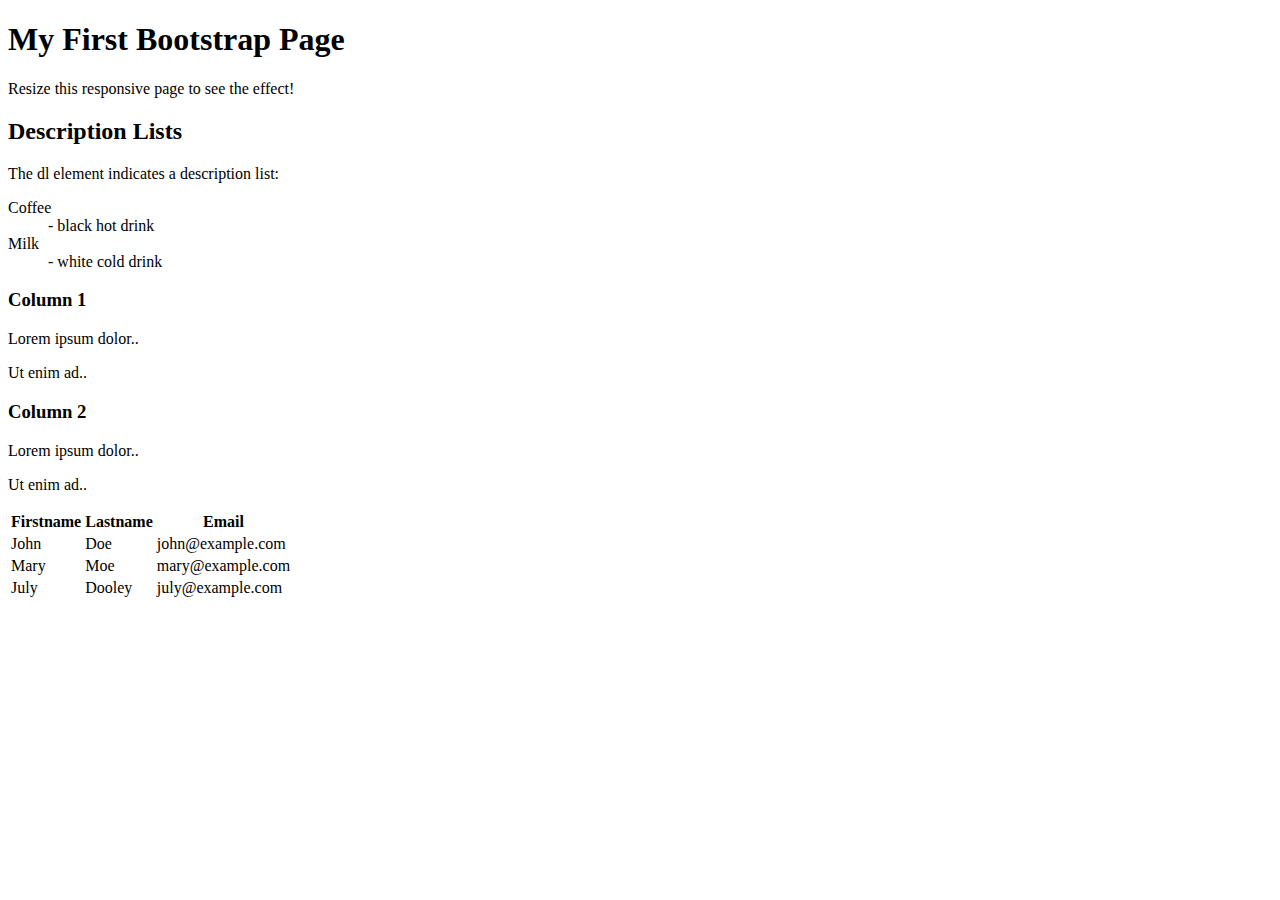
==== index.html @ 2cd27c8b "Primera pagina bootstrap" ====
<!doctype html>
<html lang="en">
  <head>
    <!-- Required meta tags -->
    <meta charset="utf-8">
    <meta name="viewport" content="width=device-width, initial-scale=1, shrink-to-fit=no">

    <!-- Bootstrap CSS -->
    <link rel="stylesheet" href="https://stackpath.bootstrapcdn.com/bootstrap/4.1.1/css/bootstrap.min.css" integrity="sha384-WskhaSGFgHYWDcbwN70/dfYBj47jz9qbsMId/iRN3ewGhXQFZCSftd1LZCfmhktB" crossorigin="anonymous">

    <title>Bootstrap</title>
  </head>
  <body class="bg-warning">
    <div class="jumbotron text-center ">
        <h1>My First Bootstrap Page</h1>
        <p>Resize this responsive page to see the effect!</p>
    </div>
    <div class="container">
        <div class="row ">
            <div class="col-md-12 bg-info rounded">
                <h2>Description Lists</h2>
                <p>The dl element indicates a description list:</p>
                <dl>
                  <dt>Coffee</dt>
                  <dd>- black hot drink</dd>
                  <dt>Milk</dt>
                  <dd>- white cold drink</dd>
                </dl>
            </div>
        </div>
        <div class="row">
            <div class="col-md-4 bg-secondary rounded">
                <h3>Column 1</h3>
                <p>Lorem ipsum dolor..</p>
                <p>Ut enim ad..</p>
            </div>
            <div class="col-md-8 bg-danger rounded ">
                <h3>Column 2</h3>
                <p>Lorem ipsum dolor..</p>
                <p>Ut enim ad..</p>
            </div>
        </div>
        <div class="row">
            <table class="table">
              <thead>
                <tr>
                  <th>Firstname</th>
                  <th>Lastname</th>
                  <th>Email</th>
                </tr>
              </thead>
              <tbody>
                <tr>
                  <td>John</td>
                  <td>Doe</td>
                  <td>john@example.com</td>
                </tr>
                <tr>
                  <td>Mary</td>
                  <td>Moe</td>
                  <td>mary@example.com</td>
                </tr>
                <tr>
                  <td>July</td>
                  <td>Dooley</td>
                  <td>july@example.com</td>
                </tr>
              </tbody>
            </table>
          </div>
        </div>
   </div>
    <!-- Optional JavaScript -->
    <!-- jQuery first, then Popper.js, then Bootstrap JS -->
    <script src="https://code.jquery.com/jquery-3.3.1.slim.min.js" integrity="sha384-q8i/X+965DzO0rT7abK41JStQIAqVgRVzpbzo5smXKp4YfRvH+8abtTE1Pi6jizo" crossorigin="anonymous"></script>
    <script src="https://cdnjs.cloudflare.com/ajax/libs/popper.js/1.14.3/umd/popper.min.js" integrity="sha384-ZMP7rVo3mIykV+2+9J3UJ46jBk0WLaUAdn689aCwoqbBJiSnjAK/l8WvCWPIPm49" crossorigin="anonymous"></script>
    <script src="https://stackpath.bootstrapcdn.com/bootstrap/4.1.1/js/bootstrap.min.js" integrity="sha384-smHYKdLADwkXOn1EmN1qk/HfnUcbVRZyYmZ4qpPea6sjB/pTJ0euyQp0Mk8ck+5T" crossorigin="anonymous"></script>
  </body>
</html>
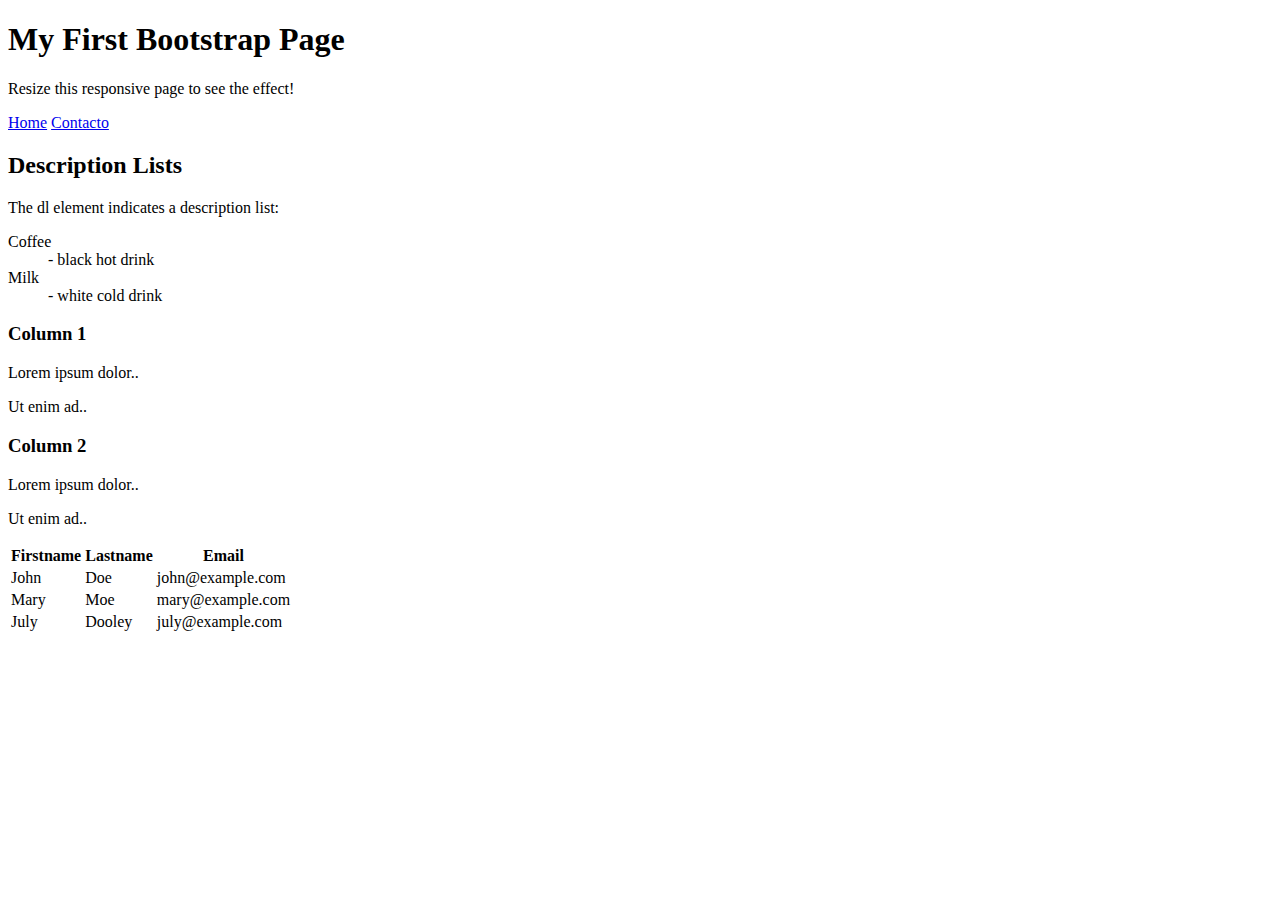
==== commit 271915be: "Botonera" ====
--- a/index.html
+++ b/index.html
@@ -16,6 +16,10 @@
         <p>Resize this responsive page to see the effect!</p>
     </div>
     <div class="container">
+        <div class="row">
+            <a href="index.html">Home</a>
+            <a href="contacto.html">Contacto</a>
+        </div>
         <div class="row ">
             <div class="col-md-12 bg-info rounded">
                 <h2>Description Lists</h2>
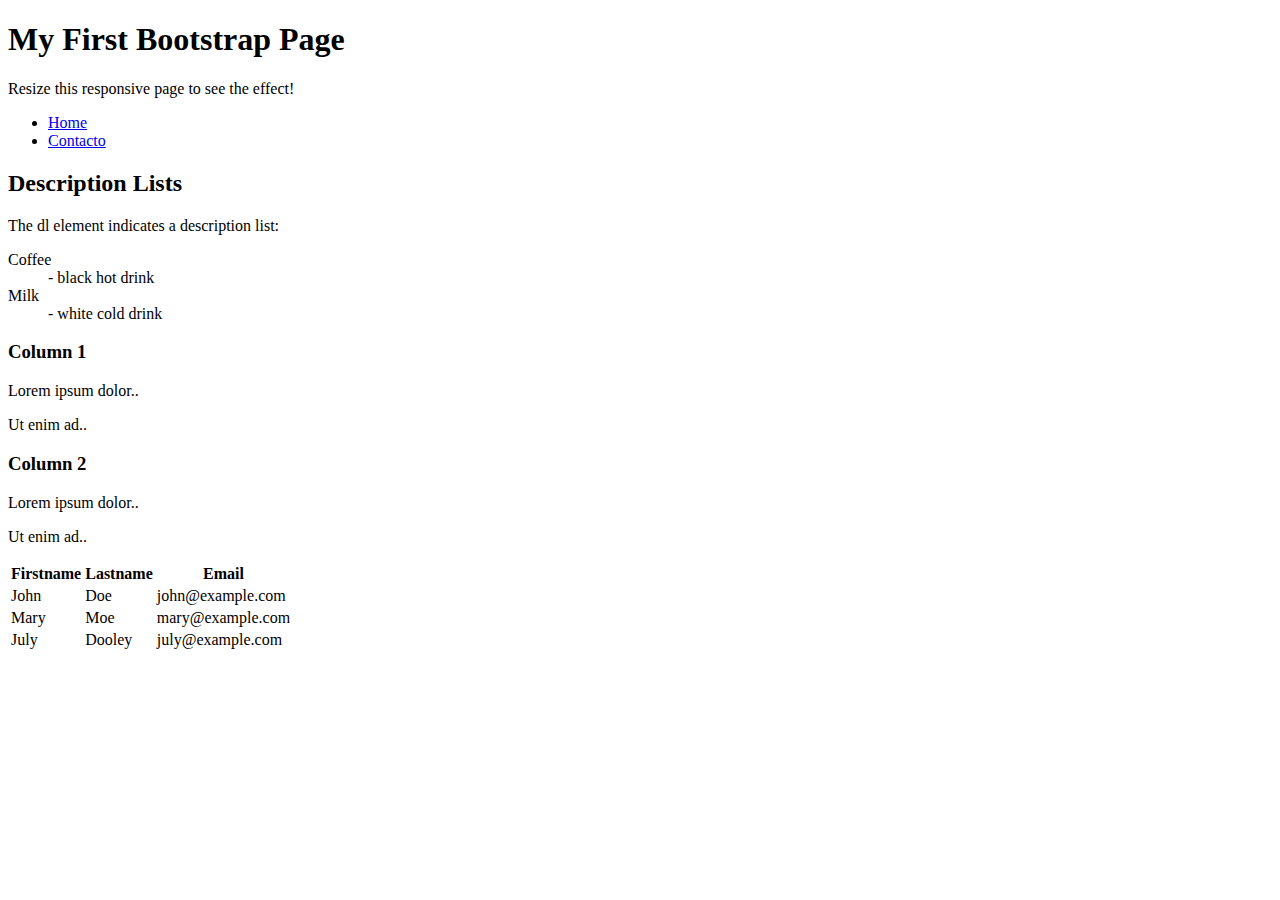
==== commit f1731e9f: "Navegacion" ====
--- a/index.html
+++ b/index.html
@@ -15,11 +15,18 @@
         <h1>My First Bootstrap Page</h1>
         <p>Resize this responsive page to see the effect!</p>
     </div>
+    <nav class="navbar navbar-default">
+      <div class="container-fluid">
+        <!--div class="navbar-header">
+          <a class="navbar-brand" href="#">WebSiteName</a>
+      </div-->
+        <ul class="nav navbar-nav">
+          <li class="active"><a href="#">Home</a></li>
+          <li><a href="contacto.html">Contacto</a></li>
+        </ul>
+      </div>
+    </nav>
     <div class="container">
-        <div class="row">
-            <a href="index.html">Home</a>
-            <a href="contacto.html">Contacto</a>
-        </div>
         <div class="row ">
             <div class="col-md-12 bg-info rounded">
                 <h2>Description Lists</h2>
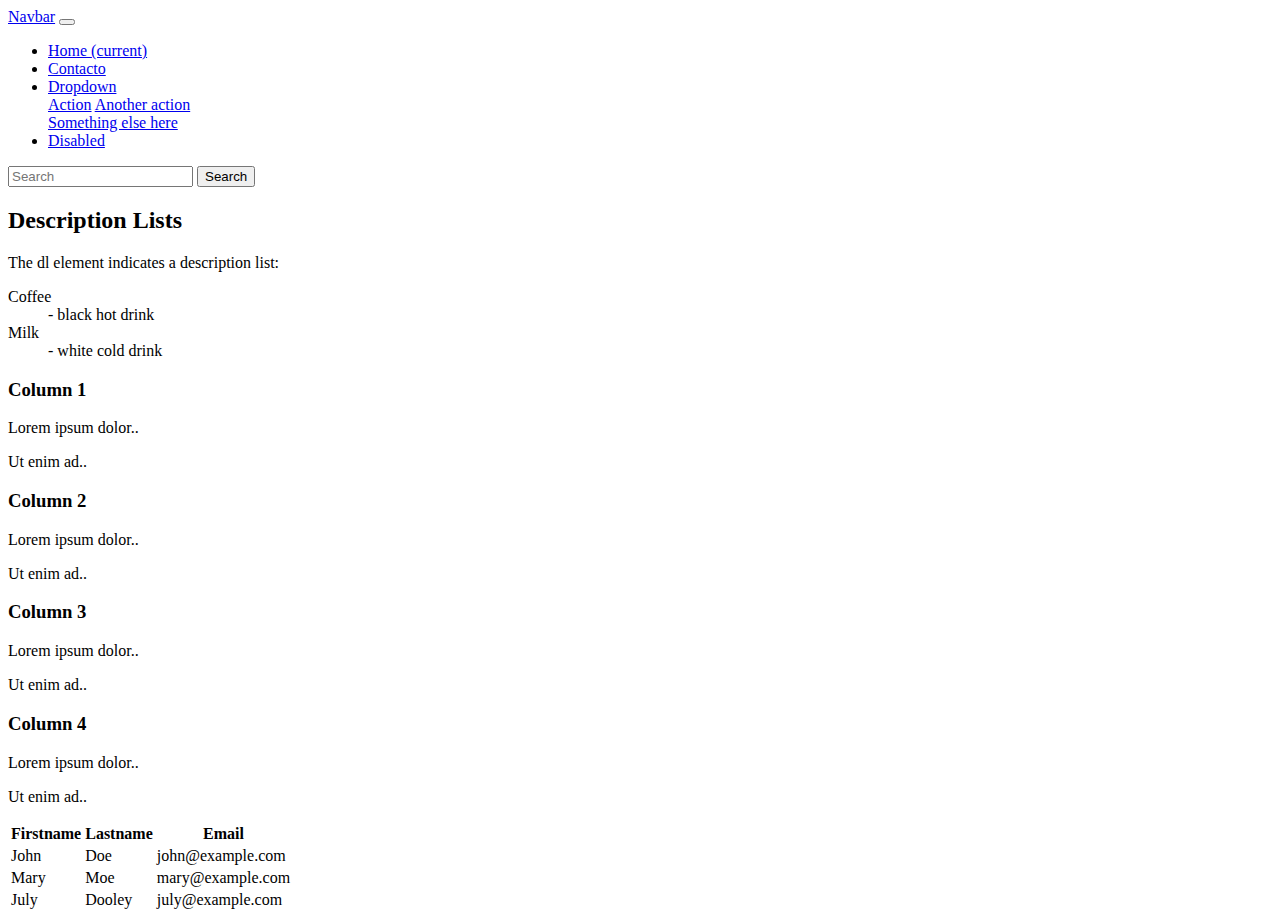
==== commit 295bcd50: "Nueva Navbar II" ====
--- a/index.html
+++ b/index.html
@@ -11,21 +11,45 @@
     <title>Bootstrap</title>
   </head>
   <body class="bg-warning">
-    <div class="jumbotron text-center ">
+    <!--div class="jumbotron text-center ">
         <h1>My First Bootstrap Page</h1>
         <p>Resize this responsive page to see the effect!</p>
-    </div>
-    <nav class="navbar navbar-default">
-      <div class="container-fluid">
-        <!--div class="navbar-header">
-          <a class="navbar-brand" href="#">WebSiteName</a>
-      </div-->
-        <ul class="nav navbar-nav">
-          <li class="active"><a href="#">Home</a></li>
-          <li><a href="contacto.html">Contacto</a></li>
-        </ul>
-      </div>
-    </nav>
+    </div-->
+  <nav class="navbar navbar-expand-lg navbar-dark bg-dark">
+  <a class="navbar-brand" href="#">Navbar</a>
+  <button class="navbar-toggler" type="button" data-toggle="collapse" data-target="#navbarSupportedContent" aria-controls="navbarSupportedContent" aria-expanded="false" aria-label="Toggle navigation">
+    <span class="navbar-toggler-icon"></span>
+  </button>
+
+  <div class="collapse navbar-collapse" id="navbarSupportedContent">
+    <ul class="navbar-nav mr-auto">
+        <li class="nav-item active">
+            <a class="nav-link" href="#">Home <span class="sr-only">(current)</span></a>
+        </li>
+        <li class="nav-item">
+            <a class="nav-link" href="contacto.html">Contacto</a>
+        </li>
+        <li class="nav-item dropdown">
+            <a class="nav-link dropdown-toggle" href="#" id="navbarDropdown" role="button" data-toggle="dropdown" aria-haspopup="true" aria-expanded="false">
+                Dropdown
+            </a>
+            <div class="dropdown-menu" aria-labelledby="navbarDropdown">
+                <a class="dropdown-item" href="#">Action</a>
+                <a class="dropdown-item" href="#">Another action</a>
+                <div class="dropdown-divider"></div>
+                <a class="dropdown-item" href="#">Something else here</a>
+            </div>
+        </li>
+        <li class="nav-item">
+            <a class="nav-link disabled" href="#">Disabled</a>
+        </li>
+    </ul>
+    <form class="form-inline my-2 my-lg-0">
+      <input class="form-control mr-sm-2" type="search" placeholder="Search" aria-label="Search">
+      <button class="btn btn-outline-success my-2 my-sm-0" type="submit">Search</button>
+    </form>
+  </div>
+</nav>
     <div class="container">
         <div class="row ">
             <div class="col-md-12 bg-info rounded">
@@ -47,6 +71,18 @@
             </div>
             <div class="col-md-8 bg-danger rounded ">
                 <h3>Column 2</h3>
+                <p>Lorem ipsum dolor..</p>
+                <p>Ut enim ad..</p>
+            </div>
+        </div>
+        <div class="row">
+            <div class="col-md-4 bg-danger rounded">
+                <h3>Column 3</h3>
+                <p>Lorem ipsum dolor..</p>
+                <p>Ut enim ad..</p>
+            </div>
+            <div class="col-md-8 bg-secondary rounded ">
+                <h3>Column 4</h3>
                 <p>Lorem ipsum dolor..</p>
                 <p>Ut enim ad..</p>
             </div>
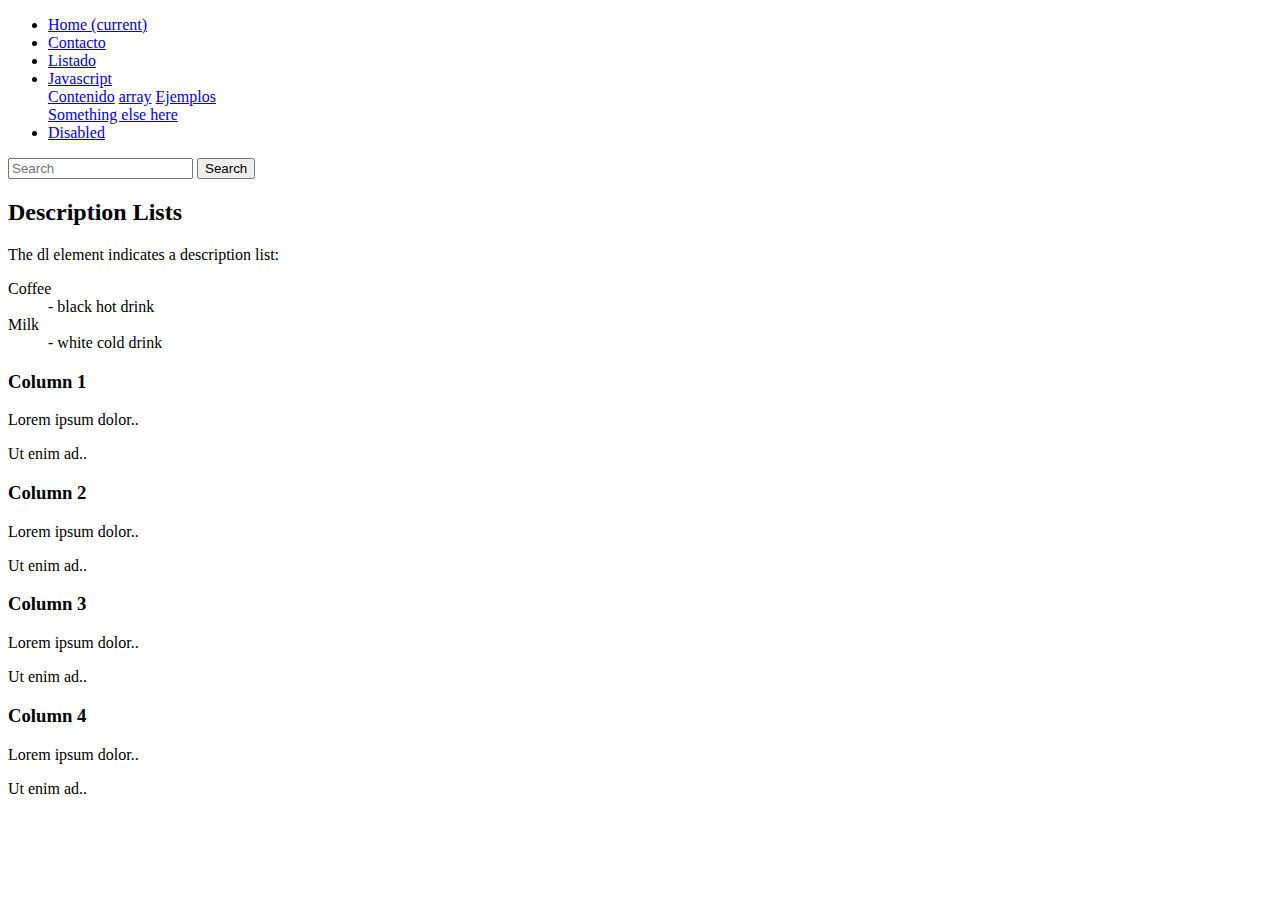
==== commit 18dcda67: "Ejemplos de Javascript" ====
--- a/index.html
+++ b/index.html
@@ -11,15 +11,10 @@
     <title>Bootstrap</title>
   </head>
   <body class="bg-warning">
-    <!--div class="jumbotron text-center ">
-        <h1>My First Bootstrap Page</h1>
-        <p>Resize this responsive page to see the effect!</p>
-    </div-->
   <nav class="navbar navbar-expand-lg navbar-dark bg-dark">
-  <a class="navbar-brand" href="#">Navbar</a>
-  <button class="navbar-toggler" type="button" data-toggle="collapse" data-target="#navbarSupportedContent" aria-controls="navbarSupportedContent" aria-expanded="false" aria-label="Toggle navigation">
-    <span class="navbar-toggler-icon"></span>
-  </button>
+      <!--button class="navbar-toggler" type="button" data-toggle="collapse" data-target="#navbarSupportedContent" aria-controls="navbarSupportedContent" aria-expanded="false" aria-label="Toggle navigation">
+        <span class="navbar-toggler-icon"></span>
+    </button--->
 
   <div class="collapse navbar-collapse" id="navbarSupportedContent">
     <ul class="navbar-nav mr-auto">
@@ -29,13 +24,19 @@
         <li class="nav-item">
             <a class="nav-link" href="contacto.html">Contacto</a>
         </li>
+        <li class="nav-item">
+            <a class="nav-link" href="listado.html">Listado</a>
+        </li>
         <li class="nav-item dropdown">
-            <a class="nav-link dropdown-toggle" href="#" id="navbarDropdown" role="button" data-toggle="dropdown" aria-haspopup="true" aria-expanded="false">
-                Dropdown
+            <a class="nav-link dropdown-toggle" href="#" id="navbarDropdown"
+               role="button" data-toggle="dropdown"
+               aria-haspopup="true" aria-expanded="false">
+                Javascript
             </a>
             <div class="dropdown-menu" aria-labelledby="navbarDropdown">
-                <a class="dropdown-item" href="#">Action</a>
-                <a class="dropdown-item" href="#">Another action</a>
+                <a class="dropdown-item" href="add-content.html">Contenido</a>
+                <a class="dropdown-item" href="array-literal.html">array</a>
+                <a class="dropdown-item" href="example.html">Ejemplos</a>
                 <div class="dropdown-divider"></div>
                 <a class="dropdown-item" href="#">Something else here</a>
             </div>
@@ -87,36 +88,7 @@
                 <p>Ut enim ad..</p>
             </div>
         </div>
-        <div class="row">
-            <table class="table">
-              <thead>
-                <tr>
-                  <th>Firstname</th>
-                  <th>Lastname</th>
-                  <th>Email</th>
-                </tr>
-              </thead>
-              <tbody>
-                <tr>
-                  <td>John</td>
-                  <td>Doe</td>
-                  <td>john@example.com</td>
-                </tr>
-                <tr>
-                  <td>Mary</td>
-                  <td>Moe</td>
-                  <td>mary@example.com</td>
-                </tr>
-                <tr>
-                  <td>July</td>
-                  <td>Dooley</td>
-                  <td>july@example.com</td>
-                </tr>
-              </tbody>
-            </table>
-          </div>
-        </div>
-   </div>
+    </div>
     <!-- Optional JavaScript -->
     <!-- jQuery first, then Popper.js, then Bootstrap JS -->
     <script src="https://code.jquery.com/jquery-3.3.1.slim.min.js" integrity="sha384-q8i/X+965DzO0rT7abK41JStQIAqVgRVzpbzo5smXKp4YfRvH+8abtTE1Pi6jizo" crossorigin="anonymous"></script>
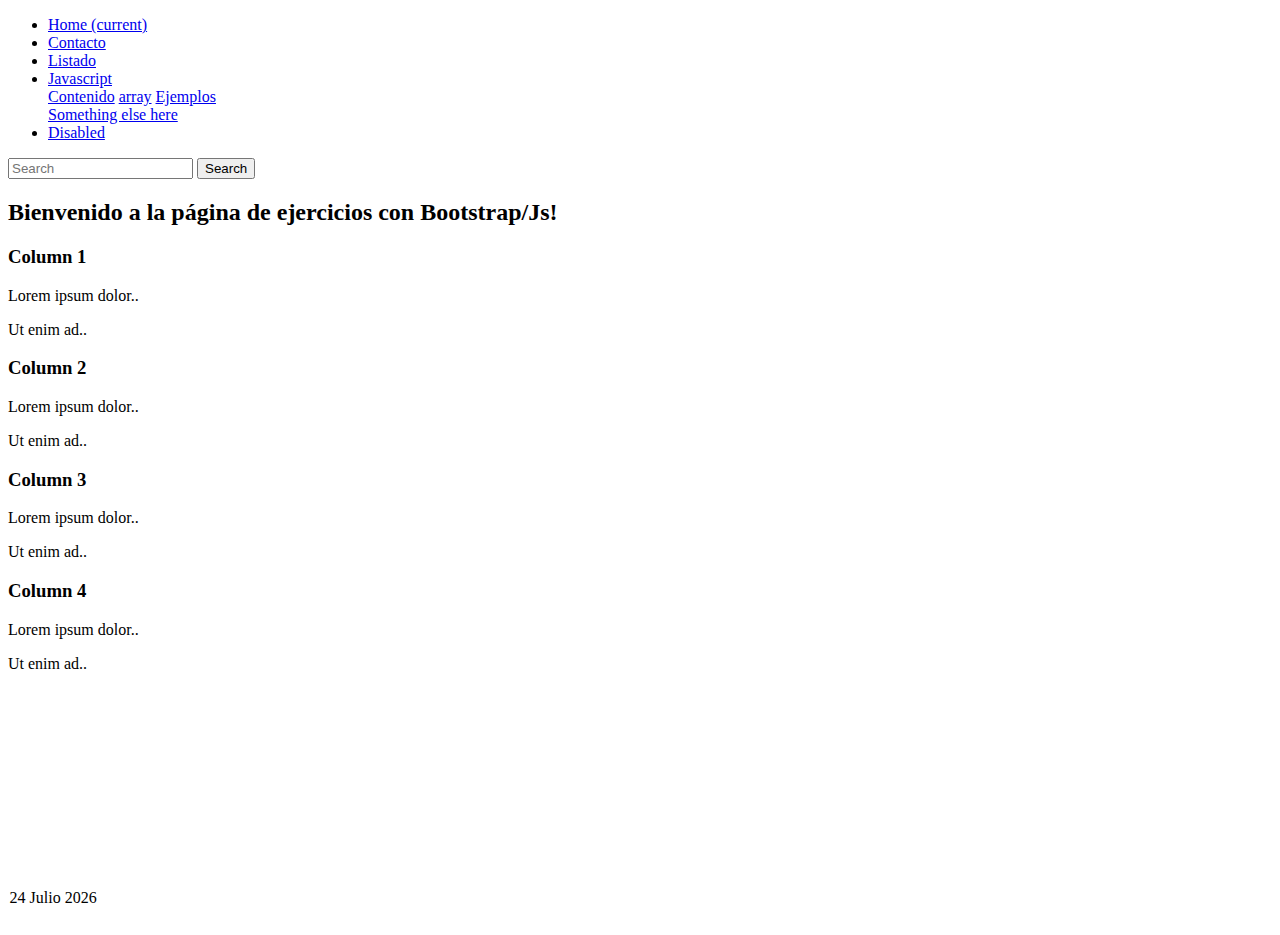
==== commit ea794c9e: "Post Final" ====
--- a/index.html
+++ b/index.html
@@ -5,63 +5,56 @@
     <meta charset="utf-8">
     <meta name="viewport" content="width=device-width, initial-scale=1, shrink-to-fit=no">
 
+    <link rel="stylesheet" href="css/style.css">
     <!-- Bootstrap CSS -->
     <link rel="stylesheet" href="https://stackpath.bootstrapcdn.com/bootstrap/4.1.1/css/bootstrap.min.css" integrity="sha384-WskhaSGFgHYWDcbwN70/dfYBj47jz9qbsMId/iRN3ewGhXQFZCSftd1LZCfmhktB" crossorigin="anonymous">
 
     <title>Bootstrap</title>
+    
   </head>
   <body class="bg-warning">
   <nav class="navbar navbar-expand-lg navbar-dark bg-dark">
-      <!--button class="navbar-toggler" type="button" data-toggle="collapse" data-target="#navbarSupportedContent" aria-controls="navbarSupportedContent" aria-expanded="false" aria-label="Toggle navigation">
-        <span class="navbar-toggler-icon"></span>
-    </button--->
 
-  <div class="collapse navbar-collapse" id="navbarSupportedContent">
-    <ul class="navbar-nav mr-auto">
-        <li class="nav-item active">
-            <a class="nav-link" href="#">Home <span class="sr-only">(current)</span></a>
-        </li>
-        <li class="nav-item">
-            <a class="nav-link" href="contacto.html">Contacto</a>
-        </li>
-        <li class="nav-item">
-            <a class="nav-link" href="listado.html">Listado</a>
-        </li>
-        <li class="nav-item dropdown">
-            <a class="nav-link dropdown-toggle" href="#" id="navbarDropdown"
-               role="button" data-toggle="dropdown"
-               aria-haspopup="true" aria-expanded="false">
-                Javascript
-            </a>
-            <div class="dropdown-menu" aria-labelledby="navbarDropdown">
-                <a class="dropdown-item" href="add-content.html">Contenido</a>
-                <a class="dropdown-item" href="array-literal.html">array</a>
-                <a class="dropdown-item" href="example.html">Ejemplos</a>
-                <div class="dropdown-divider"></div>
-                <a class="dropdown-item" href="#">Something else here</a>
-            </div>
-        </li>
-        <li class="nav-item">
-            <a class="nav-link disabled" href="#">Disabled</a>
-        </li>
-    </ul>
-    <form class="form-inline my-2 my-lg-0">
-      <input class="form-control mr-sm-2" type="search" placeholder="Search" aria-label="Search">
-      <button class="btn btn-outline-success my-2 my-sm-0" type="submit">Search</button>
-    </form>
-  </div>
-</nav>
+
+      <div class="collapse navbar-collapse" id="navbarSupportedContent">
+        <ul class="navbar-nav mr-auto">
+            <li class="nav-item active">
+                <a class="nav-link" href="#">Home <span class="sr-only">(current)</span></a>
+            </li>
+            <li class="nav-item">
+                <a class="nav-link" href="contacto.html">Contacto</a>
+            </li>
+            <li class="nav-item">
+                <a class="nav-link" href="listado.html">Listado</a>
+            </li>
+            <li class="nav-item dropdown">
+                <a class="nav-link dropdown-toggle" href="#" id="navbarDropdown"
+                   role="button" data-toggle="dropdown"
+                   aria-haspopup="true" aria-expanded="false">
+                    Javascript
+                </a>
+                <div class="dropdown-menu" aria-labelledby="navbarDropdown">
+                    <a class="dropdown-item" href="add-content.html">Contenido</a>
+                    <a class="dropdown-item" href="array-literal.html">array</a>
+                    <a class="dropdown-item" href="example.html">Ejemplos</a>
+                    <div class="dropdown-divider"></div>
+                    <a class="dropdown-item" href="#">Something else here</a>
+                </div>
+            </li>
+            <li class="nav-item">
+                <a class="nav-link disabled" href="#">Disabled</a>
+            </li>
+        </ul>
+        <form class="form-inline my-2 my-lg-0">
+          <input class="form-control mr-sm-2" type="search" placeholder="Search" aria-label="Search">
+          <button class="btn btn-outline-success my-2 my-sm-0" type="submit">Search</button>
+        </form>
+      </div>
+    </nav>
     <div class="container">
         <div class="row ">
             <div class="col-md-12 bg-info rounded">
-                <h2>Description Lists</h2>
-                <p>The dl element indicates a description list:</p>
-                <dl>
-                  <dt>Coffee</dt>
-                  <dd>- black hot drink</dd>
-                  <dt>Milk</dt>
-                  <dd>- white cold drink</dd>
-                </dl>
+                <h2 id="bienvenida">Hola!</h2>
             </div>
         </div>
         <div class="row">
@@ -89,10 +82,24 @@
             </div>
         </div>
     </div>
+     <footer>
+      <div class="footer-bottom bg-secondary  text-right">
+        <div class="container">
+          <div class="row">
+            <div class="col-xs-12">
+              <!--Footer Bottom-->
+              <p class="" id="fecha">&copy; Copyright 2016 - City of USA.  All rights reserved.</p>
+            </div>
+          </div>
+        </div>
+      </div>
+    </footer>
+    <!-- Footer -->
     <!-- Optional JavaScript -->
     <!-- jQuery first, then Popper.js, then Bootstrap JS -->
     <script src="https://code.jquery.com/jquery-3.3.1.slim.min.js" integrity="sha384-q8i/X+965DzO0rT7abK41JStQIAqVgRVzpbzo5smXKp4YfRvH+8abtTE1Pi6jizo" crossorigin="anonymous"></script>
     <script src="https://cdnjs.cloudflare.com/ajax/libs/popper.js/1.14.3/umd/popper.min.js" integrity="sha384-ZMP7rVo3mIykV+2+9J3UJ46jBk0WLaUAdn689aCwoqbBJiSnjAK/l8WvCWPIPm49" crossorigin="anonymous"></script>
     <script src="https://stackpath.bootstrapcdn.com/bootstrap/4.1.1/js/bootstrap.min.js" integrity="sha384-smHYKdLADwkXOn1EmN1qk/HfnUcbVRZyYmZ4qpPea6sjB/pTJ0euyQp0Mk8ck+5T" crossorigin="anonymous"></script>
+    <script src="js/scripts.js" ></script>
   </body>
 </html>
--- a/css/style.css
+++ b/css/style.css
@@ -0,0 +1,12 @@
+
+footer{
+    bottom: 0;
+    height: 40px;
+    line-height: 40px;
+    position: absolute;
+    width: 100%;
+}
+
+.footer-bottom{
+  padding: 0.1em;
+}
